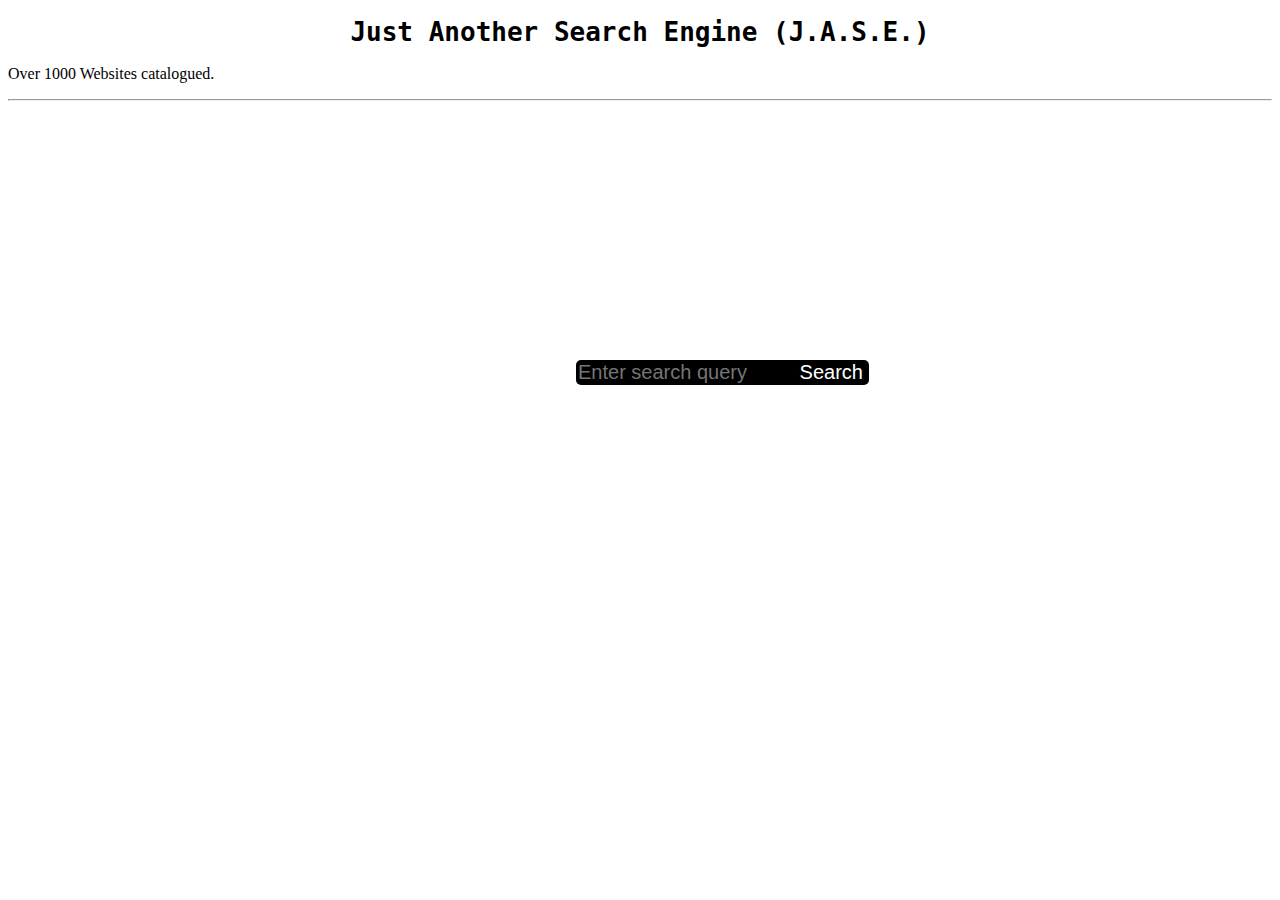
==== templates/index.html @ 1fc2e6f5 "Update index.html" ====
<!DOCTYPE html>
<html lang="en">
<head>
    <meta charset="UTF-8">
    <meta name="viewport" content="width=device-width, initial-scale=1.0">
    <style>
    title {
  font-family: monospace;
  text-align: center;
}

h1 {
  font-family: monospace;
  text-align: center;
  
}

input{
  position:absolute;
  color: white;
  background-color:black;
  border:none;
  border-radius: 5px;
  left:45%;
  top:40%;
  font-size:20px;
}

button {
  position:absolute;
  left:62%;
  top:40%;
  color:white;
  background-color:black;
  border:none;
  border-radius:5px;
  font-size:20px;
}    
    </style>
    <title>J.A.S.E.</title>
</head>
<body>
    <h1>Just Another Search Engine (J.A.S.E.)</h1>
    <p>Over 1000 Websites catalogued.</p>
    <hr>
    <form action="/search" method="get">
        <div><input type="text" name="query" placeholder="Enter search query"></div>
        <button type="submit">Search</button>
    </form>
</body>
</html>
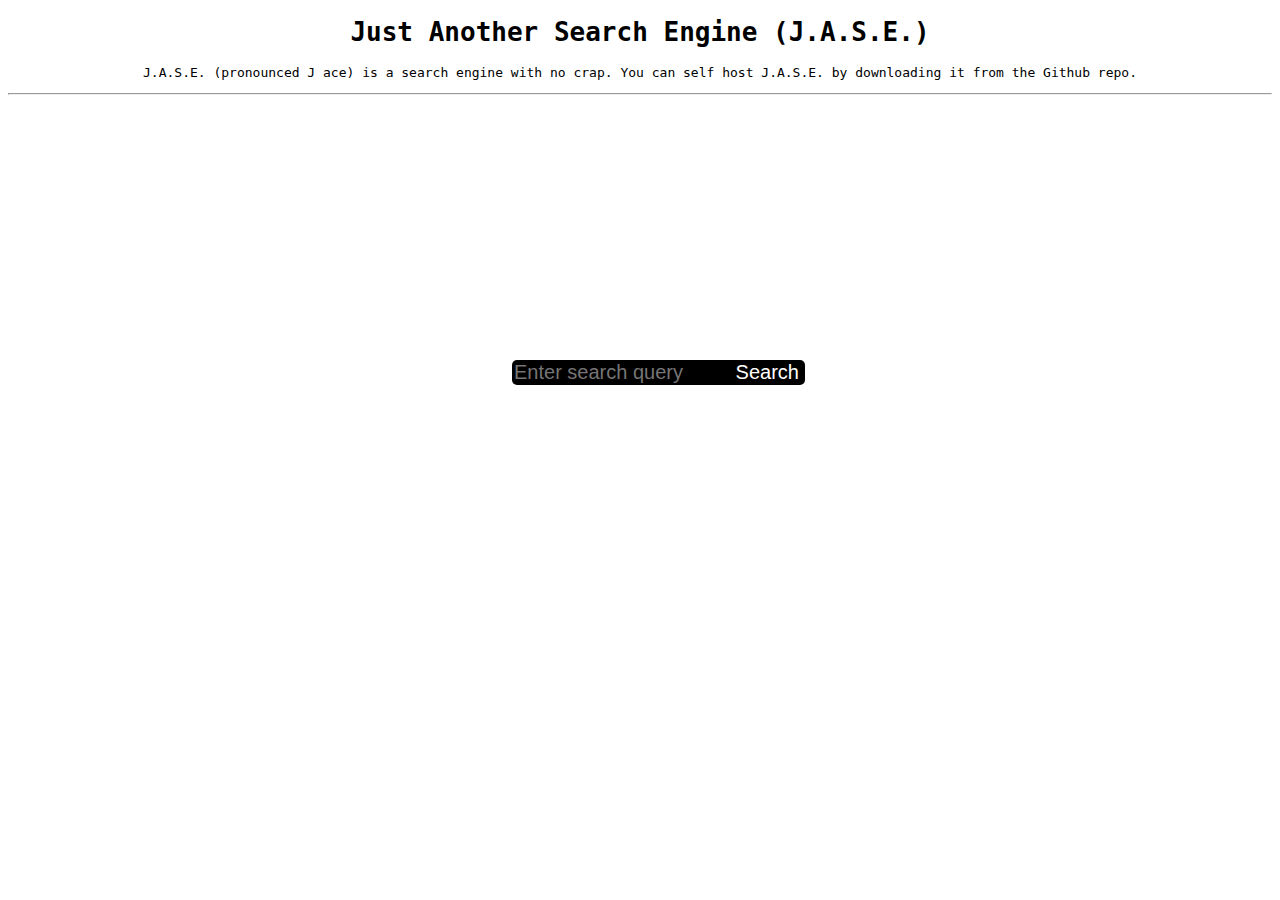
==== commit 09cda534: "Update index.html" ====
--- a/templates/index.html
+++ b/templates/index.html
@@ -3,7 +3,7 @@
 <head>
     <meta charset="UTF-8">
     <meta name="viewport" content="width=device-width, initial-scale=1.0">
-    <style>
+<style>
     title {
   font-family: monospace;
   text-align: center;
@@ -21,27 +21,31 @@
   background-color:black;
   border:none;
   border-radius: 5px;
-  left:45%;
+  left:40%;
   top:40%;
   font-size:20px;
 }
 
 button {
   position:absolute;
-  left:62%;
+  left:57%;
   top:40%;
   color:white;
   background-color:black;
   border:none;
   border-radius:5px;
   font-size:20px;
-}    
-    </style>
+}   
+p {
+    font-family:monospace;
+    text-align:center;
+}
+</style>
     <title>J.A.S.E.</title>
 </head>
 <body>
     <h1>Just Another Search Engine (J.A.S.E.)</h1>
-    <p>Over 1000 Websites catalogued.</p>
+    <p>J.A.S.E. (pronounced J ace) is a search engine with no crap. You can self host J.A.S.E. by downloading it from the Github repo.</p>
     <hr>
     <form action="/search" method="get">
         <div><input type="text" name="query" placeholder="Enter search query"></div>
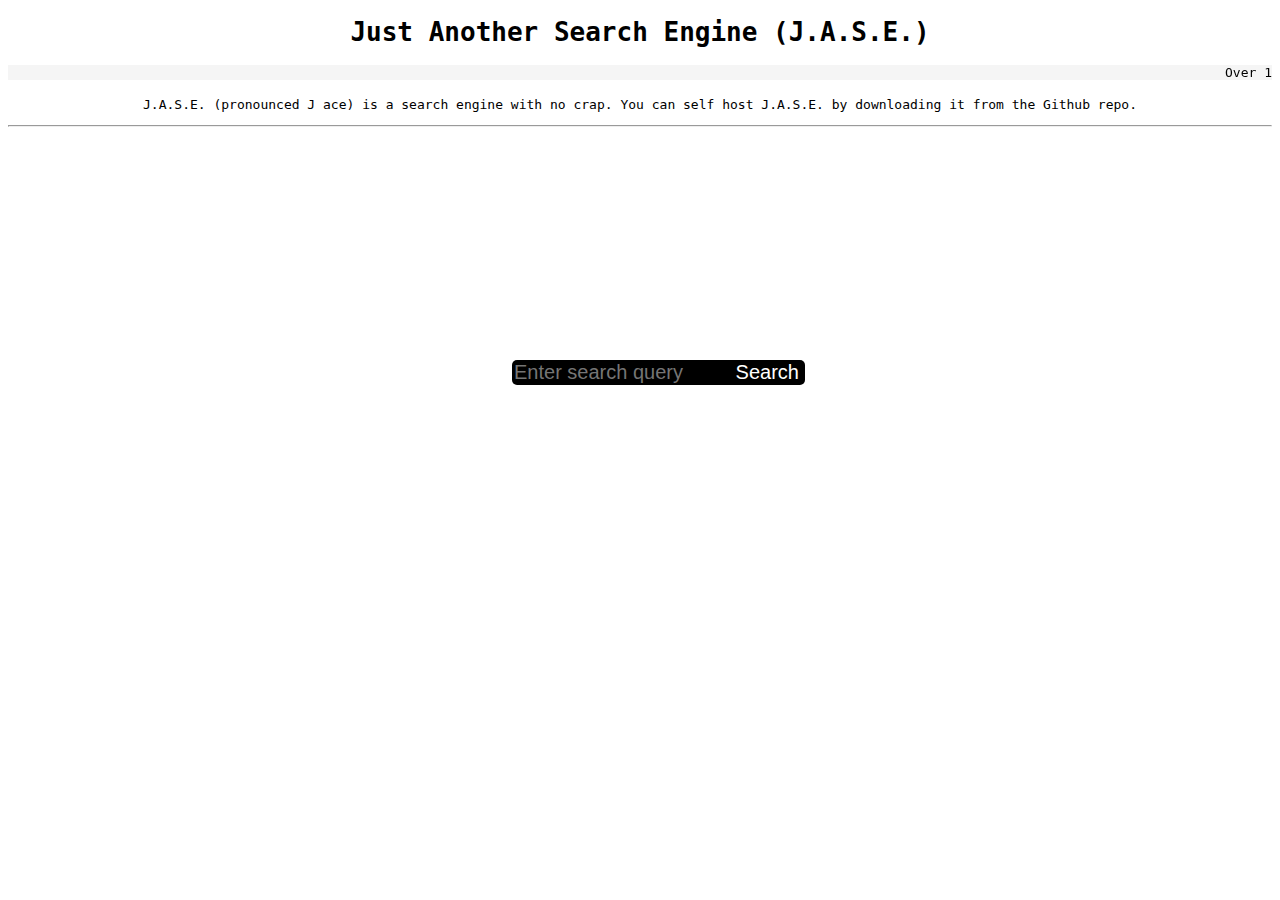
==== commit d5c17180: "Update index.html" ====
--- a/templates/index.html
+++ b/templates/index.html
@@ -40,11 +40,15 @@
     font-family:monospace;
     text-align:center;
 }
+marquee {
+     font-family:monospace;
+}
 </style>
     <title>J.A.S.E.</title>
 </head>
 <body>
     <h1>Just Another Search Engine (J.A.S.E.)</h1>
+    <marquee style="background-color: whitesmoke;">Over 145 Websites catalogued!</marquee>
     <p>J.A.S.E. (pronounced J ace) is a search engine with no crap. You can self host J.A.S.E. by downloading it from the Github repo.</p>
     <hr>
     <form action="/search" method="get">
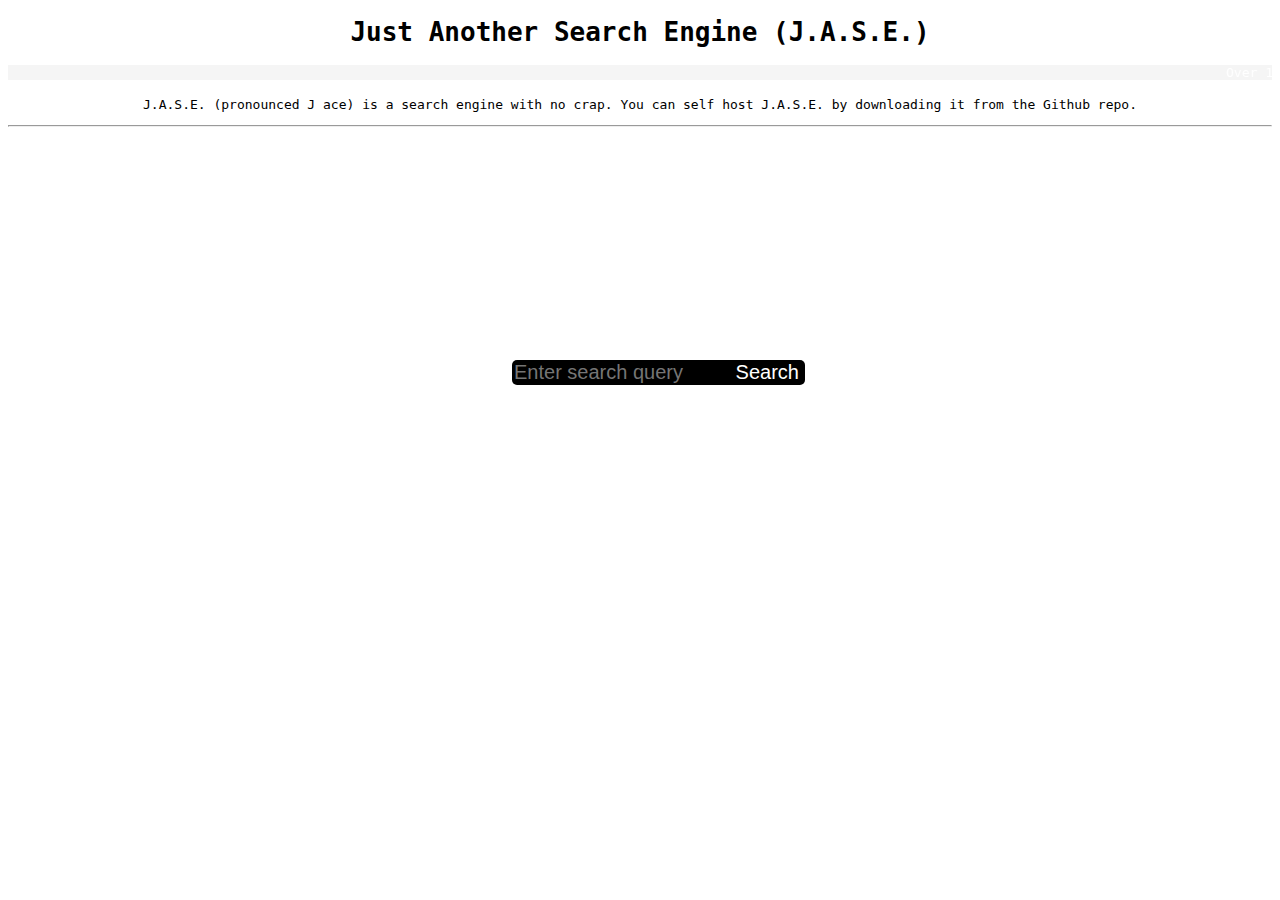
==== commit ef8ea1b9: "Update index.html" ====
--- a/templates/index.html
+++ b/templates/index.html
@@ -42,6 +42,8 @@
 }
 marquee {
      font-family:monospace;
+     background-color:black;
+     color:white;
 }
 </style>
     <title>J.A.S.E.</title>
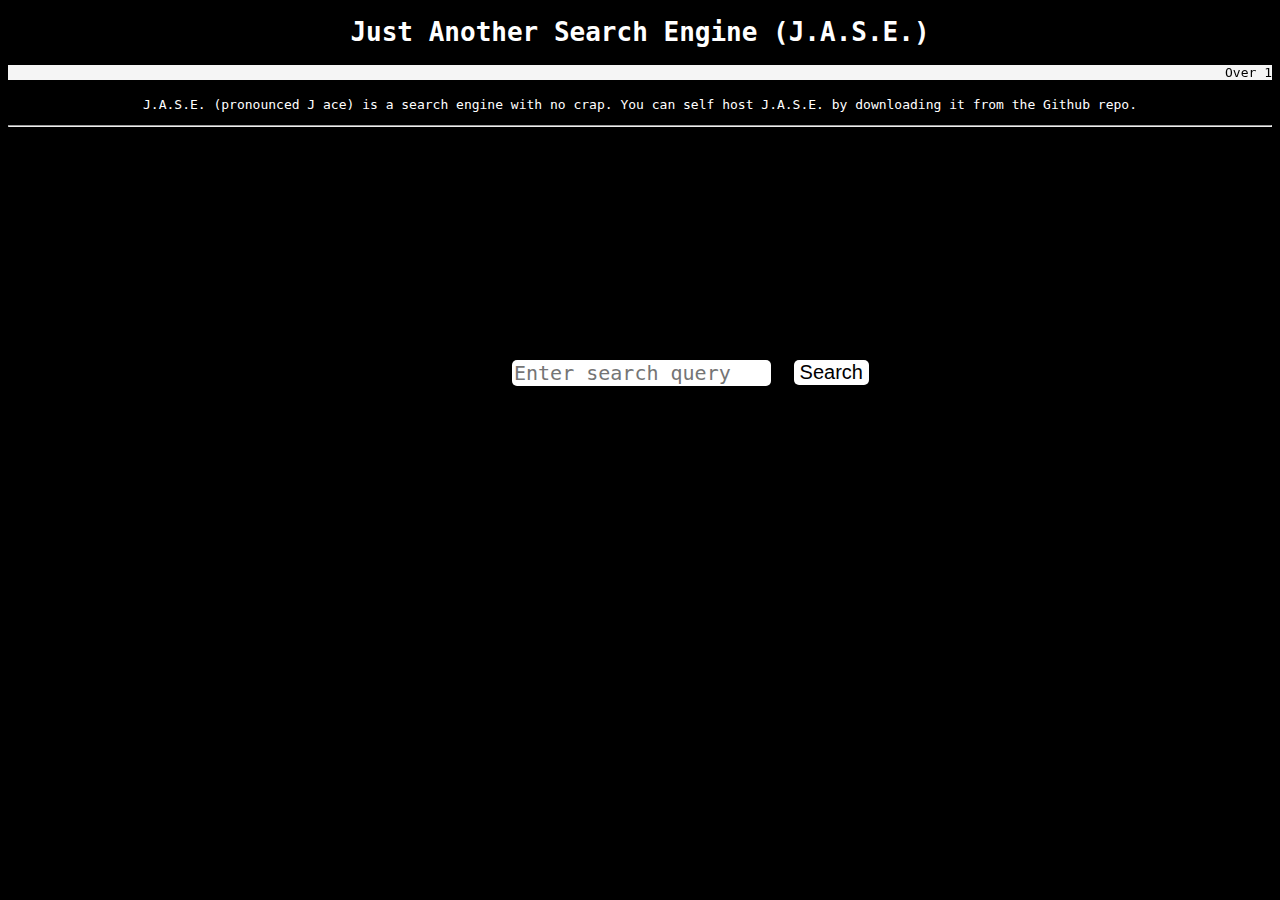
==== commit 99061474: "Update index.html" ====
--- a/templates/index.html
+++ b/templates/index.html
@@ -1,37 +1,43 @@
-<!DOCTYPE html>
+ <!DOCTYPE html>
 <html lang="en">
 <head>
     <meta charset="UTF-8">
     <meta name="viewport" content="width=device-width, initial-scale=1.0">
 <style>
-    title {
+ body {
+  background-color:black;
+ }   
+ title {
   font-family: monospace;
   text-align: center;
+  color:white;
 }
 
 h1 {
   font-family: monospace;
   text-align: center;
+  color:white;
   
 }
 
 input{
   position:absolute;
-  color: white;
-  background-color:black;
+  color: black;
+  background-color:white;
   border:none;
   border-radius: 5px;
   left:40%;
   top:40%;
   font-size:20px;
+  font-family:monospace;
 }
 
 button {
   position:absolute;
-  left:57%;
+  left:62%;
   top:40%;
-  color:white;
-  background-color:black;
+  color:black;
+  background-color:white;
   border:none;
   border-radius:5px;
   font-size:20px;
@@ -39,11 +45,12 @@
 p {
     font-family:monospace;
     text-align:center;
+    color:white;
 }
 marquee {
      font-family:monospace;
      background-color:black;
-     color:white;
+     color:black;
 }
 </style>
     <title>J.A.S.E.</title>
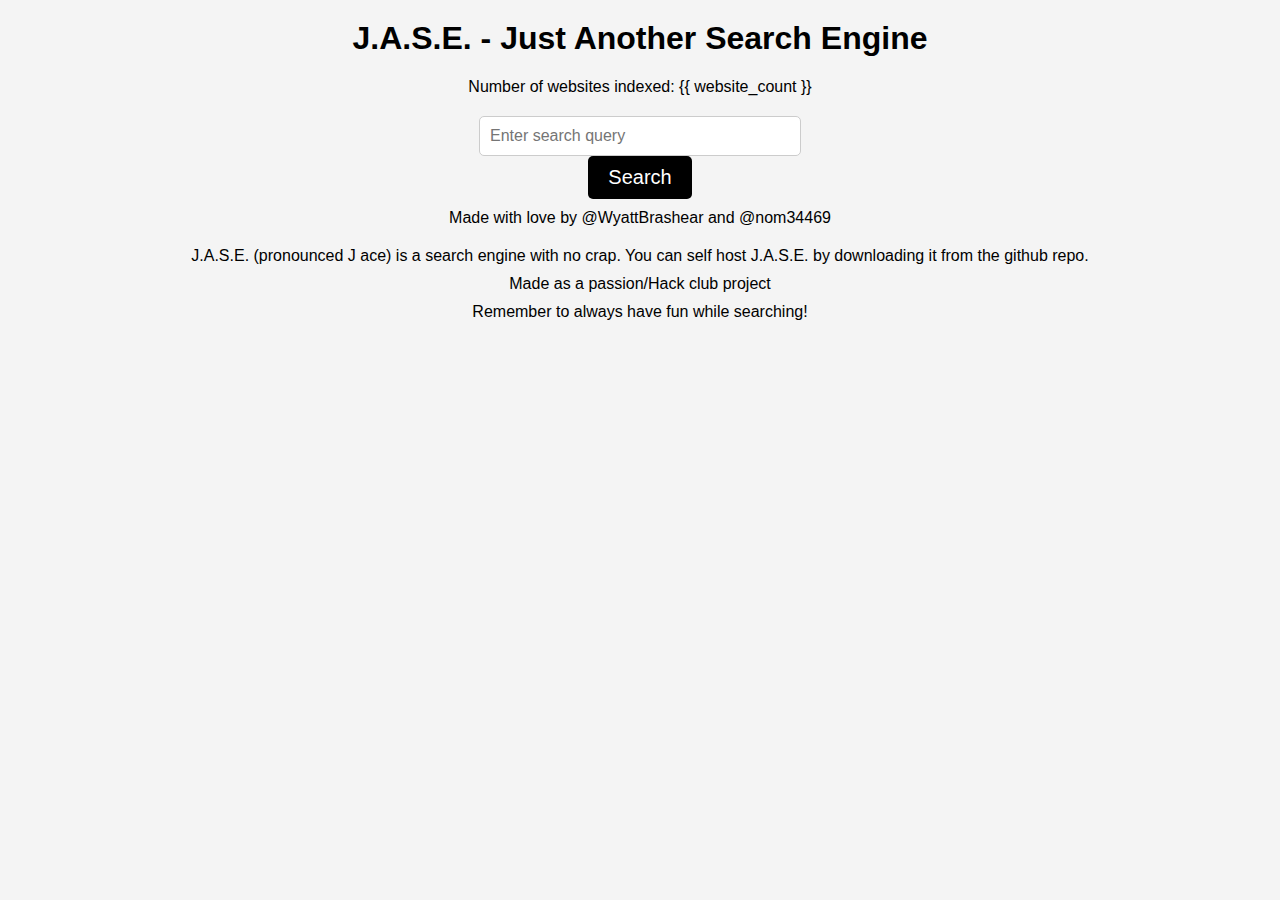
==== commit af892f19: "Update index.html" ====
--- a/templates/index.html
+++ b/templates/index.html
@@ -1,68 +1,71 @@
- <!DOCTYPE html>
+<!DOCTYPE html>
 <html lang="en">
 <head>
     <meta charset="UTF-8">
     <meta name="viewport" content="width=device-width, initial-scale=1.0">
-<style>
- body {
-  background-color:black;
- }   
- title {
-  font-family: monospace;
-  text-align: center;
-  color:white;
-}
-
-h1 {
-  font-family: monospace;
-  text-align: center;
-  color:white;
-  
-}
-
-input{
-  position:absolute;
-  color: black;
-  background-color:white;
-  border:none;
-  border-radius: 5px;
-  left:40%;
-  top:40%;
-  font-size:20px;
-  font-family:monospace;
-}
-
-button {
-  position:absolute;
-  left:62%;
-  top:40%;
-  color:black;
-  background-color:white;
-  border:none;
-  border-radius:5px;
-  font-size:20px;
-}   
-p {
-    font-family:monospace;
-    text-align:center;
-    color:white;
-}
-marquee {
-     font-family:monospace;
-     background-color:black;
-     color:black;
-}
-</style>
-    <title>J.A.S.E.</title>
+    <title>J.A.S.E. - Just Another Search Engine</title>
+    <style>
+        body {
+            font-family: Arial, sans-serif;
+            margin: 0;
+            padding: 0;
+            background-color: #f4f4f4;
+            text-align: center;
+        }
+        h1 {
+            margin-top: 20px;
+        }
+        hr {
+            margin: 20px 0;
+        }
+        marquee {
+            background-color: whitesmoke;
+            padding: 10px;
+        }
+        form {
+            margin: 20px 0;
+        }
+        input[type="text"] {
+            padding: 10px;
+            font-size: 16px;
+            width: 300px;
+            border: 1px solid #ccc;
+            border-radius: 5px;
+        }
+        button {
+            padding: 10px 20px;
+            color: white;
+            background-color: black;
+            border: none;
+            border-radius: 5px;
+            font-size: 20px;
+            cursor: pointer;
+        }
+        button:hover {
+            background-color: #333;
+        }
+        a {
+            color: black;
+            text-decoration: none;
+        }
+        a:hover {
+            text-decoration: underline;
+        }
+        p {
+            margin: 10px 0;
+        }
+    </style>
 </head>
 <body>
-    <h1>Just Another Search Engine (J.A.S.E.)</h1>
-    <marquee style="background-color: whitesmoke;">Over 145 Websites catalogued!</marquee>
-    <p>J.A.S.E. (pronounced J ace) is a search engine with no crap. You can self host J.A.S.E. by downloading it from the Github repo.</p>
-    <hr>
+    <h1>J.A.S.E. - Just Another Search Engine</h1>
+    <p>Number of websites indexed: {{ website_count }}</p>
     <form action="/search" method="get">
         <div><input type="text" name="query" placeholder="Enter search query"></div>
         <button type="submit">Search</button>
+        <p>Made with love by <a href="https://github.com/WyattBrashear">@WyattBrashear</a> and <a href="https://github.com/nom34469">@nom34469</a></p>
     </form>
+    <p>J.A.S.E. (pronounced J ace) is a search engine with no crap. You can self host J.A.S.E. by downloading it from the github repo.</p>
+    <p>Made as a passion/Hack club project</p>
+    <p>Remember to always have fun while searching!</p>
 </body>
 </html>
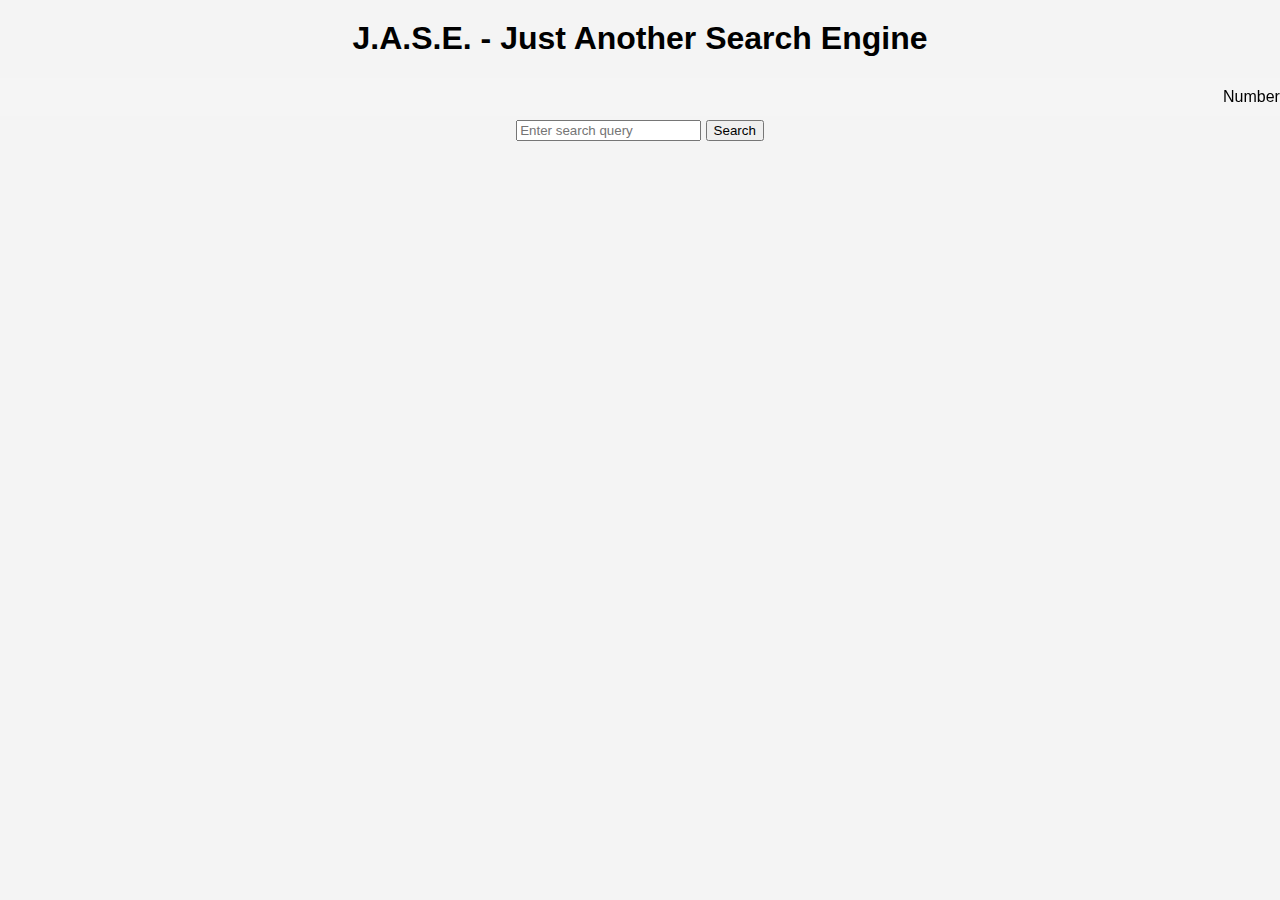
==== commit 363743df: "Update index.html" ====
--- a/templates/index.html
+++ b/templates/index.html
@@ -22,50 +22,14 @@
             background-color: whitesmoke;
             padding: 10px;
         }
-        form {
-            margin: 20px 0;
-        }
-        input[type="text"] {
-            padding: 10px;
-            font-size: 16px;
-            width: 300px;
-            border: 1px solid #ccc;
-            border-radius: 5px;
-        }
-        button {
-            padding: 10px 20px;
-            color: white;
-            background-color: black;
-            border: none;
-            border-radius: 5px;
-            font-size: 20px;
-            cursor: pointer;
-        }
-        button:hover {
-            background-color: #333;
-        }
-        a {
-            color: black;
-            text-decoration: none;
-        }
-        a:hover {
-            text-decoration: underline;
-        }
-        p {
-            margin: 10px 0;
-        }
     </style>
 </head>
 <body>
     <h1>J.A.S.E. - Just Another Search Engine</h1>
-    <p>Number of websites indexed: {{ website_count }}</p>
+    <marquee>Number of websites indexed: {{ website_count }}</marquee>
     <form action="/search" method="get">
-        <div><input type="text" name="query" placeholder="Enter search query"></div>
+        <input type="text" name="query" placeholder="Enter search query">
         <button type="submit">Search</button>
-        <p>Made with love by <a href="https://github.com/WyattBrashear">@WyattBrashear</a> and <a href="https://github.com/nom34469">@nom34469</a></p>
     </form>
-    <p>J.A.S.E. (pronounced J ace) is a search engine with no crap. You can self host J.A.S.E. by downloading it from the github repo.</p>
-    <p>Made as a passion/Hack club project</p>
-    <p>Remember to always have fun while searching!</p>
 </body>
 </html>
